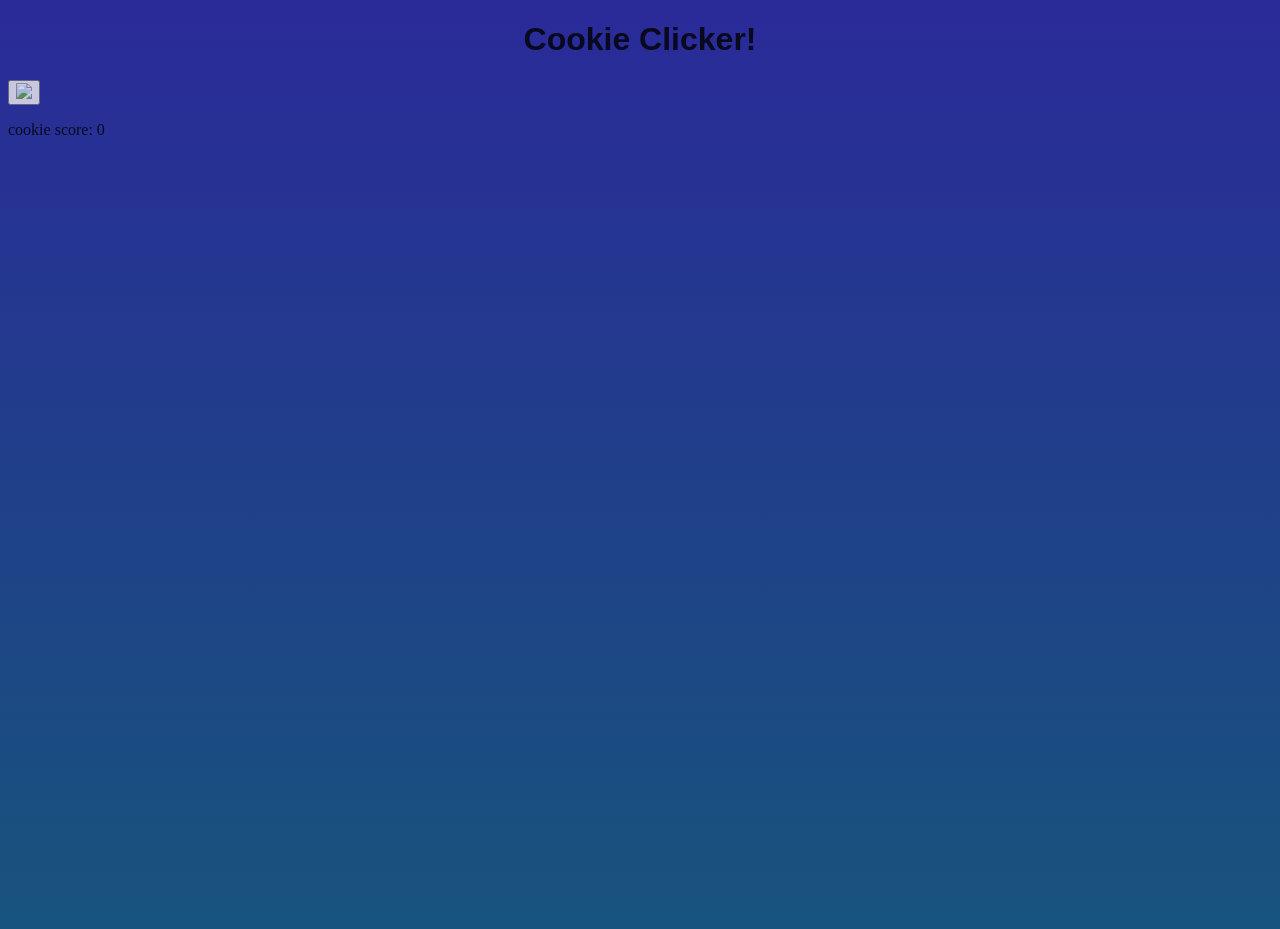
==== cookieClicker/idk.html @ 5fa469eb "Add files via upload" ====
<!DOCTYPE html>
<html>
    <header>
        <link rel="stylesheet" href="idkbre.css">
    </header>
    <body>
        <main>
            <h1>
                Cookie Clicker!
            </h1>
            <button onclick="cookie()" class="cookie-img-button">
                <img src="idkcookie.png">
            </button>

            <p>cookie score: <span id="cookieClickNum">0</span></p>

        </main>
        <script src="idkbru.js"></script>
    </body>
</html>
---- cookieClicker/idkbre.css ----
body{
background-image:linear-gradient(to bottom, rgb(42, 42, 153), rgb(23, 84, 124));
background-repeat: no-repeat;
background-size: auto;
min-height: 100vh;
opacity: 0.8;
}

h1{
text-align: center;
font-family:Verdana, Geneva, Tahoma, sans-serif;
}


.cookie-img-button:active img {
  transform: scale(0.95);
}
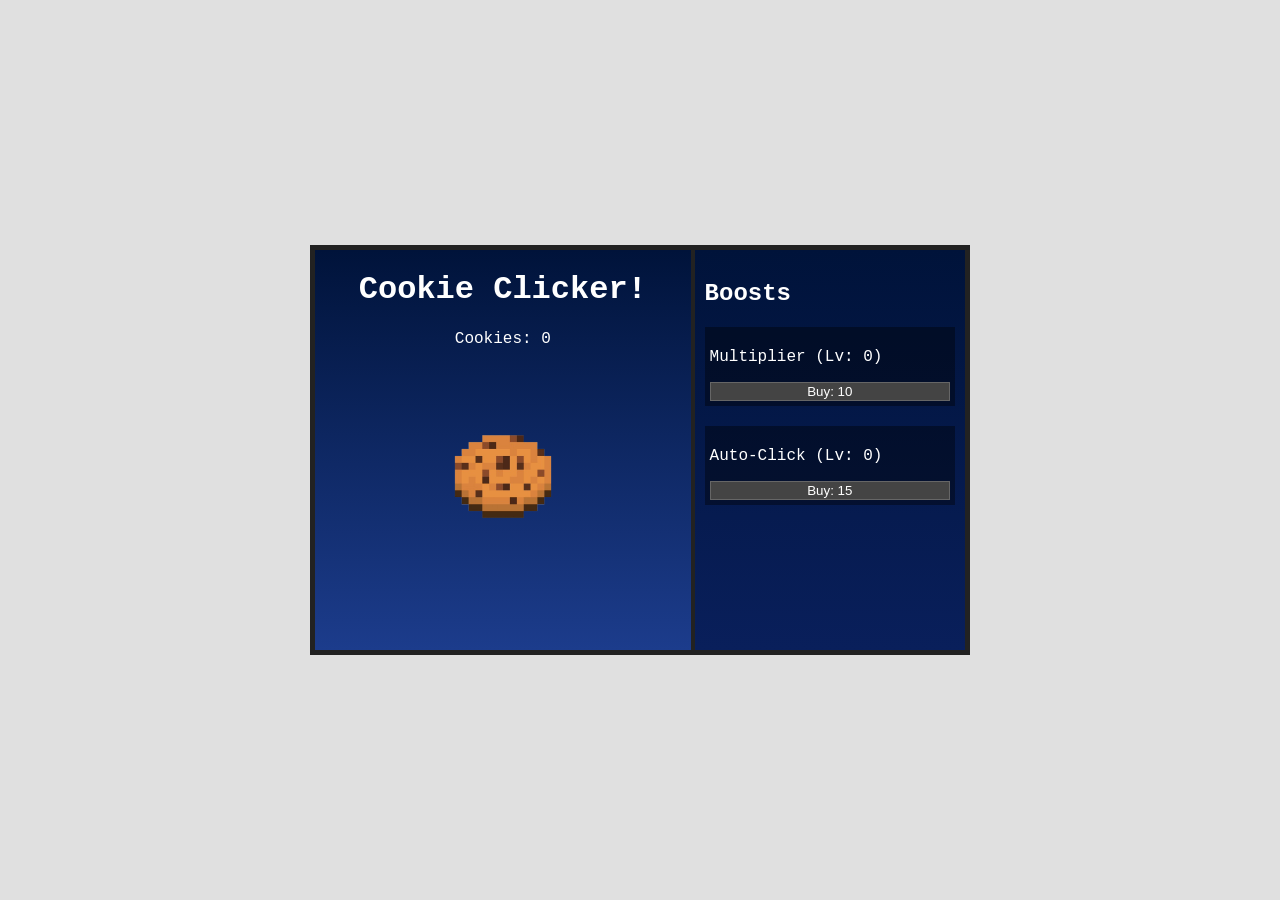
==== commit 8c94a384: "jhgfdfgh" ====
--- a/cookieClicker/idk.html
+++ b/cookieClicker/idk.html
@@ -1,20 +1,43 @@
 <!DOCTYPE html>
 <html>
-    <header>
-        <link rel="stylesheet" href="idkbre.css">
-    </header>
-    <body>
-        <main>
-            <h1>
-                Cookie Clicker!
-            </h1>
-            <button onclick="cookie()" class="cookie-img-button">
-                <img src="idkcookie.png">
-            </button>
+<head>
+    <link rel="stylesheet" href="idkbre.css">
+</head>
+<body>
+    <div class="game-container">
 
-            <p>cookie score: <span id="cookieClickNum">0</span></p>
+        <div class="cookie-side">
 
-        </main>
-        <script src="idkbru.js"></script>
-    </body>
+            <h1>Cookie Clicker!</h1>
+
+            <p>Cookies: <span id="cookieCount">0</span></p>
+
+            <img src="idkcookie.png" class="cookie-pic" onclick="handleCookieClick()">
+
+            <img src="idkvillager.png" id="villager" onclick="buyVillager()">
+
+        </div>
+
+        <div class="shop-side">
+
+            <h2>Boosts</h2>
+
+            <div class="item">
+
+                <p>Multiplier (Lv: <span id="multLevel">0</span>)</p>
+
+                <button onclick="buyUpgrade('multiplier')">Buy: <span id="multCost">10</span></button>
+
+            </div>
+            <div class="item">
+
+                <p>Auto-Click (Lv: <span id="autoLevel">0</span>)</p>
+
+                <button onclick="buyUpgrade('autoclick')">Buy: <span id="autoCost">15</span></button>
+
+            </div>
+        </div>
+    </div>
+    <script src="idkbru.js"></script>
+</body>
 </html>
--- a/cookieClicker/idkbre.css
+++ b/cookieClicker/idkbre.css
@@ -1,17 +1,64 @@
-body{
-background-image:linear-gradient(to bottom, rgb(42, 42, 153), rgb(23, 84, 124));
-background-repeat: no-repeat;
-background-size: auto;
-min-height: 100vh;
-opacity: 0.8;
+body {
+  background: #E0E0E0;
+  display: flex;
+  justify-content: center;
+  align-items: center;
+  height: 100vh;
+  margin: 0;
+  font-family: 'Courier New', Courier, monospace;
+  color: white;
 }
-
-h1{
-text-align: center;
-font-family:Verdana, Geneva, Tahoma, sans-serif;
+.game-container {
+  display: flex;
+  width: 650px;
+  height: 400px;
+  border: 5px solid #222;
 }
-
-
-.cookie-img-button:active img {
+.cookie-side {
+  flex: 1.5;
+  background: linear-gradient(#00133A, #1C3C8C);
+  text-align: center;
+}
+.shop-side {
+  flex: 1;
+  background: linear-gradient(#00133A, #091F5B);
+  border-left: 4px solid #222;
+  padding: 10px;
+}
+.cookie-pic {
+  width: 160px;
+  cursor: pointer;
+  margin-top: 50px;
+}
+.cookie-pic:active {
   transform: scale(0.95);
 }
+.item {
+  background: rgba(0,0,0,0.4);
+  margin-bottom: 20px;
+  padding: 5px;
+}
+button {
+  width: 100%;
+  cursor: pointer;
+  background: #444;
+  color: white;
+  border: 1px solid #666;
+}
+#villager { 
+  position: absolute; 
+  cursor: pointer; 
+  display: none; 
+}
+.bonus { 
+  width: 40px; 
+  bottom: 10px; 
+  left: 10px; 
+  display: block; 
+}
+.worker { 
+  width: 120px; 
+  top: 200px; 
+  left: 60px; 
+  display: block; 
+}
